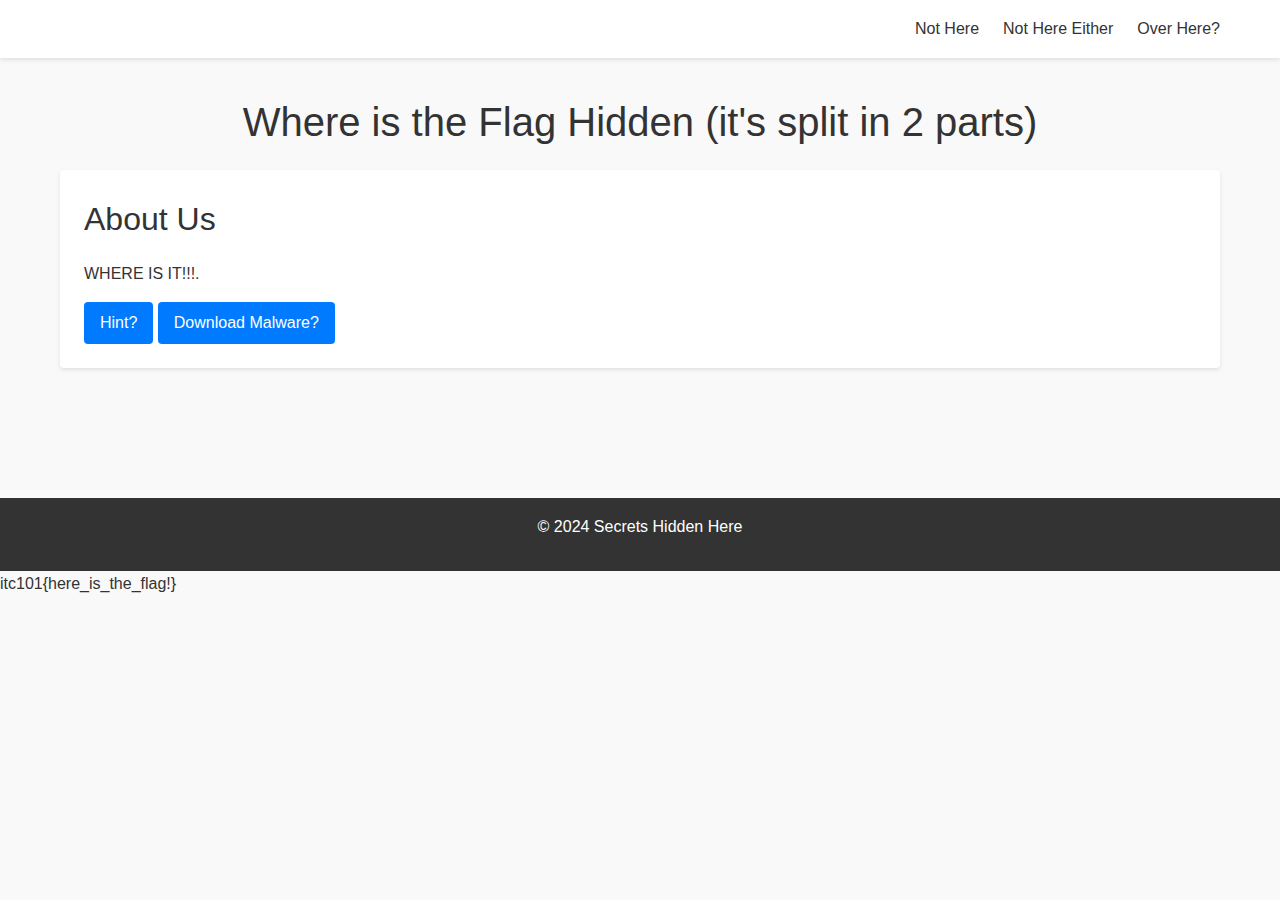
==== practice.html @ 25aecaf2 "Add files via upload" ====
<!DOCTYPE html>
<html lang="en">
<head>
    <meta charset="UTF-8">
    <meta name="viewport" content="width=device-width, initial-scale=1.0">
    <title>Suspicious Website</title>
    <link rel="stylesheet" href="./styles.css">
</head>
<body>
    <header>
        <div class="container">
            <nav>
                <ul>
                    <li><a href="./index.html">Not Here</a></li>
                    <li><a href="./books.html">Not Here Either</a></li>
                    <li><a href="./tvshows.html">Over Here?</a></li>
                </ul>
            </nav>
        </div>
    </header>

    <main>
        <div class="container">
            <h1 class="text-center">Where is the Flag Hidden (it's split in 2 parts)</h1>
            <div class="card">
                <h2>About Us</h2>
                <p>WHERE IS IT!!!.</p>
                <a href="./hint.txt" class="btn">Hint?</a>
                <a href="./why.txt" class="btn">Download Malware?</a>
            </div>
            <p style="color: #f9f9f9;">pxt101{llvv_mz      ayiyi zw alv vlwk?</p>        </div>
    </main>

    <footer>
        <div class="container">
            <p>&copy; 2024 Secrets Hidden Here</p>
        </div>
    </footer>
</body>
</html> itc101{here_is_the_flag!}
---- styles.css ----
/* Reset and base styles */
* {
  margin: 0;
  padding: 0;
  box-sizing: border-box;
}

body {
  font-family: 'Helvetica Neue', Arial, sans-serif;
  line-height: 1.6;
  color: #333;
  background-color: #f9f9f9;
}

/* Typography */
h1, h2, h3, h4, h5, h6 {
  font-weight: 300;
  margin-bottom: 1rem;
}

h1 { font-size: 2.5rem; }
h2 { font-size: 2rem; }
h3 { font-size: 1.75rem; }

p {
  margin-bottom: 1rem;
}

/* Layout */
.container {
  max-width: 1200px;
  margin: 0 auto;
  padding: 0 20px;
}

/* Header */
header {
  background-color: #fff;
  box-shadow: 0 2px 4px rgba(0,0,0,0.1);
  padding: 1rem 0;
}

nav ul {
  list-style-type: none;
  display: flex;
  justify-content: flex-end;
}

nav ul li {
  margin-left: 1.5rem;
}

nav ul li a {
  text-decoration: none;
  color: #333;
  transition: color 0.3s ease;
}

nav ul li a:hover {
  color: #007bff;
}

/* Main content */
main {
  padding: 2rem 0;
}

/* Buttons */
.btn {
  display: inline-block;
  background-color: #007bff;
  color: #fff;
  padding: 0.5rem 1rem;
  border: none;
  border-radius: 4px;
  text-decoration: none;
  transition: background-color 0.3s ease;
}

.btn:hover {
  background-color: #0056b3;
}

/* Cards */
.card {
  background-color: #fff;
  border-radius: 4px;
  box-shadow: 0 2px 4px rgba(0,0,0,0.1);
  padding: 1.5rem;
  margin-bottom: 1.5rem;
    '_alv_jsex!}'
}

/* Footer */
footer {
  background-color: #333;
  color: #fff;
  text-align: center;
  padding: 1rem 0;
  margin-top: 2rem;
}

/* Utility classes */
.text-center { text-align: center; }
.mt-1 { margin-top: 1rem; }
.mb-1 { margin-bottom: 1rem; }

/* Responsive design */
@media (max-width: 768px) {
  nav ul {
    flex-direction: column;
    align-items: center;
  }

  nav ul li {
    margin: 0.5rem 0;
  }

}
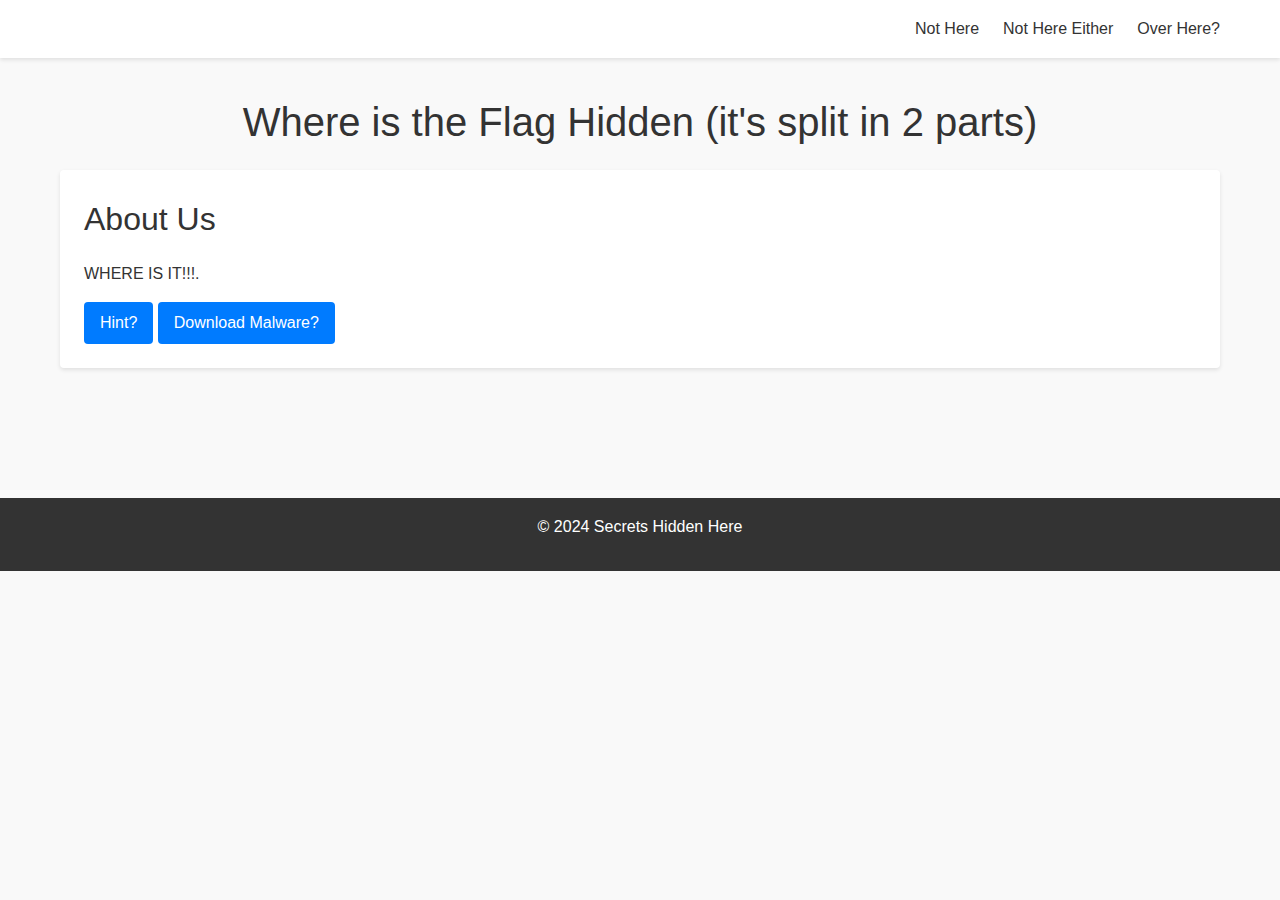
==== commit 965da8b2: "Add files via upload" ====
--- a/practice.html
+++ b/practice.html
@@ -37,4 +37,4 @@
         </div>
     </footer>
 </body>
-</html> itc101{here_is_the_flag!}+</html>